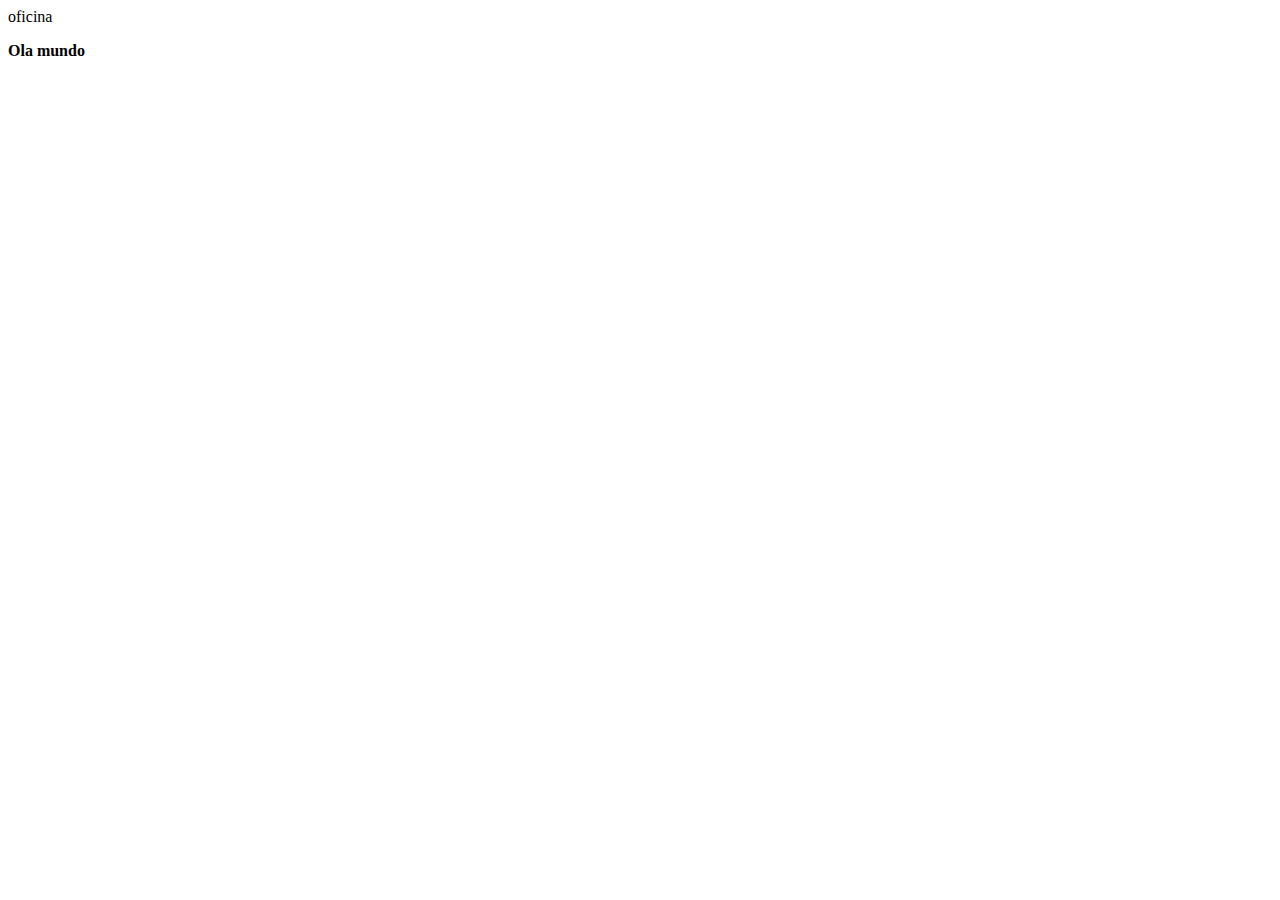
==== index.html @ c51a684d "Criaçao do paragrafo e titulo na aba do navegador" ====
<!DOCTYPE html>
<html lang="en">
<head>
    <meta charset="UTF-8">
    <meta name="viewport" content="width=>, initial-scale=1.0">
    <title>Exemplos da oficina</title>
</head>
<body>
   <t1>oficina</t1><b>
    <p>Ola mundo</p>
</body>
</html>
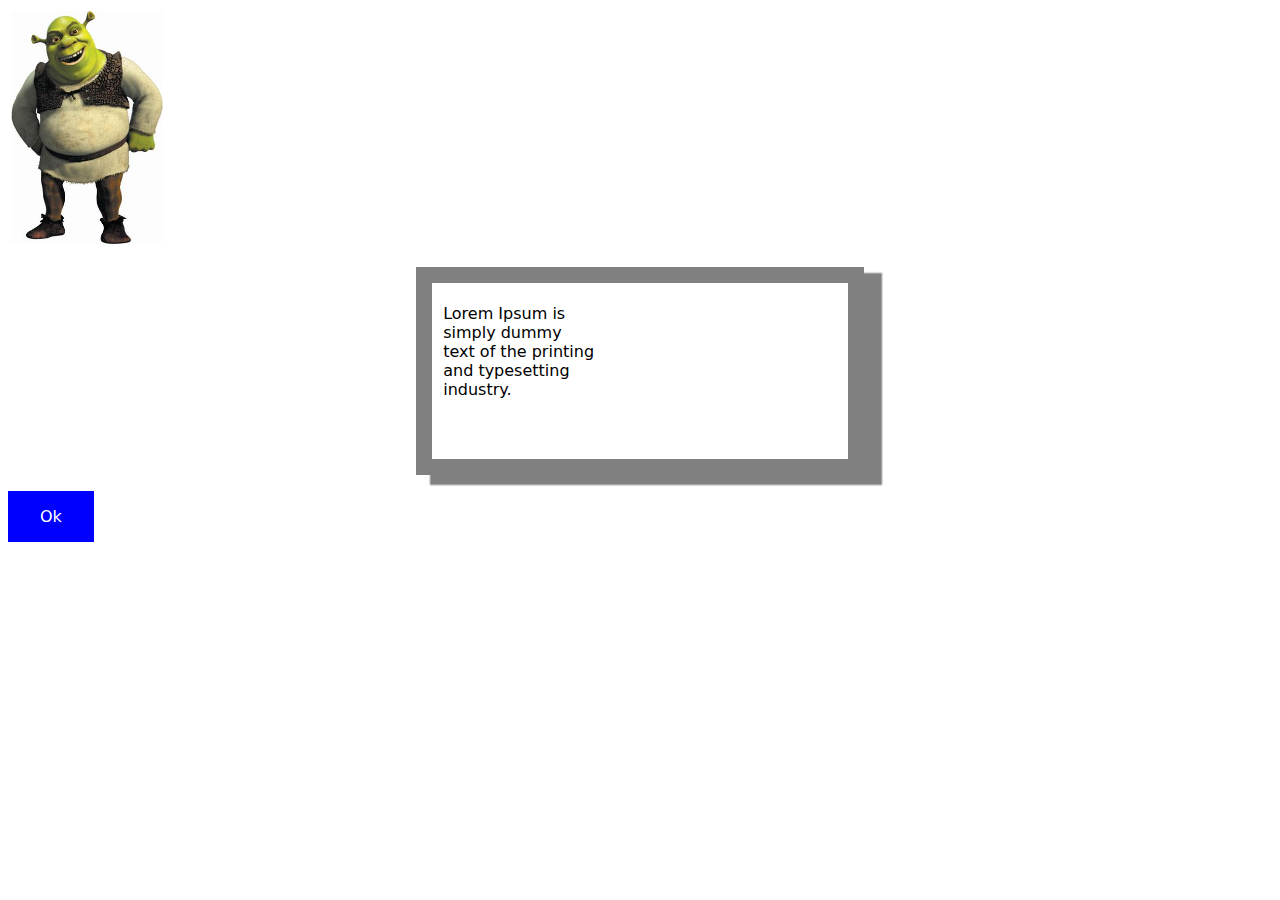
==== commit a56ed1bf: "criaçao do cartao" ====
--- a/index.html
+++ b/index.html
@@ -2,11 +2,20 @@
 <html lang="en">
 <head>
     <meta charset="UTF-8">
-    <meta name="viewport" content="width=>, initial-scale=1.0">
-    <title>Exemplos da oficina</title>
+    <meta name="viewport" content="width=device-width, initial-scale=1.0">
+    <title>Document</title>
+    <link rel="stylesheet" href="estilo.css">
 </head>
 <body>
-   <t1>oficina</t1><b>
-    <p>Ola mundo</p>
+    <img src="imagem.jpg" alt="shrek"></img>
+    <div>
+        <p>
+            Lorem Ipsum is simply dummy text of the printing and typesetting industry. 
+        </p>
+    </div>
+    <button>Ok</button>
+ 
+
+
 </body>
 </html>--- a/estilo.css
+++ b/estilo.css
@@ -0,0 +1,33 @@
+*{
+    font-size: 16px;
+    font-family:system-ui, -apple-system, BlinkMacSystemFont, 'Segoe UI', Roboto, Oxygen, Ubuntu, Cantarell, 'Open Sans', 'Helvetica Neue', sans-serif
+}
+div{
+    border: 1rem gray solid;
+    height: 10rem;
+    width: 25rem;
+    margin: 1rem auto;
+    padding: 0.5rem;
+    box-shadow: 1rem 0.5rem 0.1rem 0.1rem gray;
+    
+    
+}
+img {
+    width: 9.5rem;
+    margin: 0.2rem;
+}
+
+p {
+
+    width: 9.5rem;
+    height: 9.5rem;
+    margin: 0.8rem 0.2rem 0.2rem 0.2rem;
+
+}
+button{
+    background-color: blue;
+    color: white;
+    border: none;
+    padding: 1rem 2rem;
+}
+     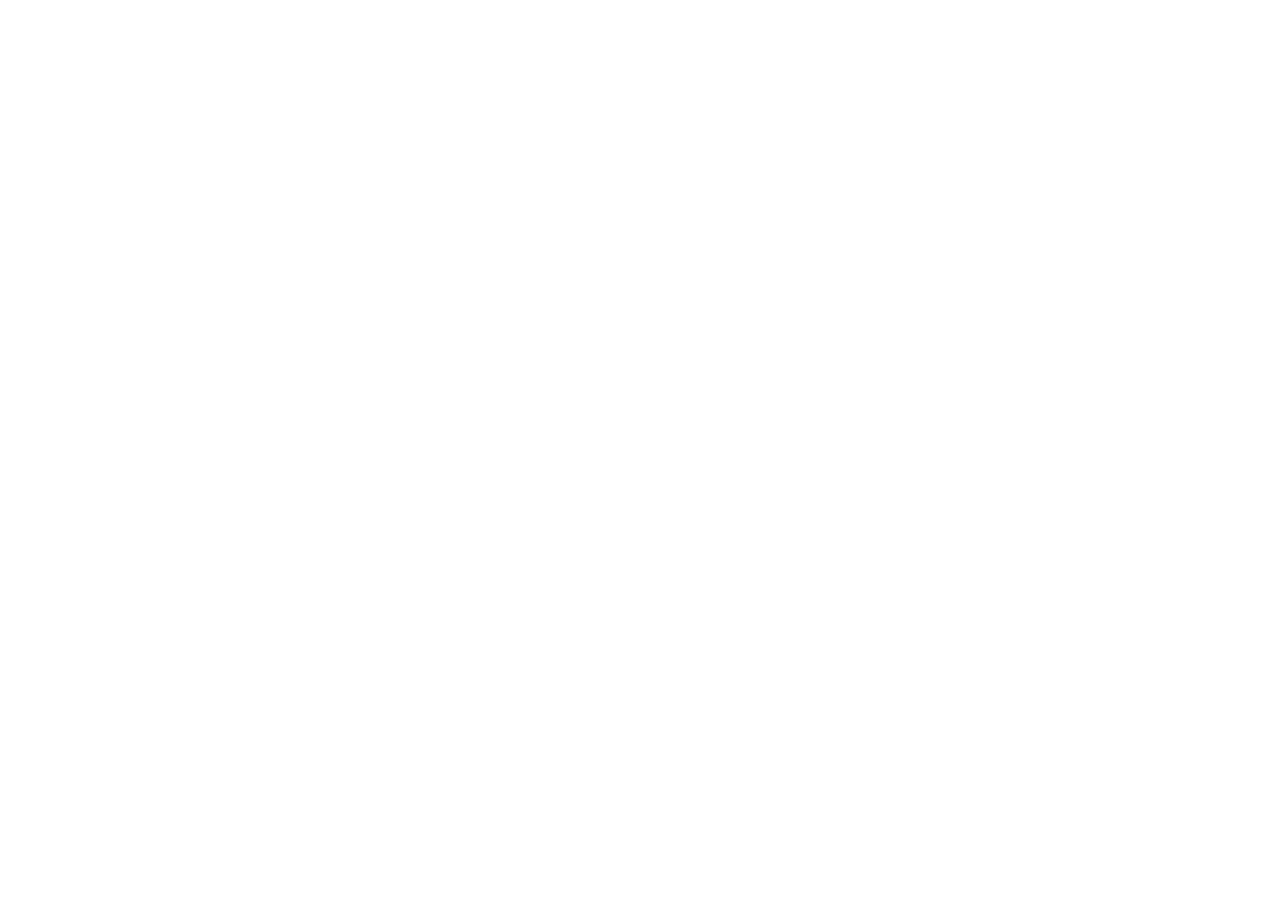
==== commit 2a9027e5: "Tentativa de acompanhar a aula" ====
--- a/index.html
+++ b/index.html
@@ -12,8 +12,15 @@
         <p>
             Lorem Ipsum is simply dummy text of the printing and typesetting industry. 
         </p>
+   <button on click="navegar()">Ok</button>
+    
+  <script>
+     function navegar(){}
+        window.location = "https://www.google.com"
+  </script>
+   
     </div>
-    <button>Ok</button>
+   
  
 
 
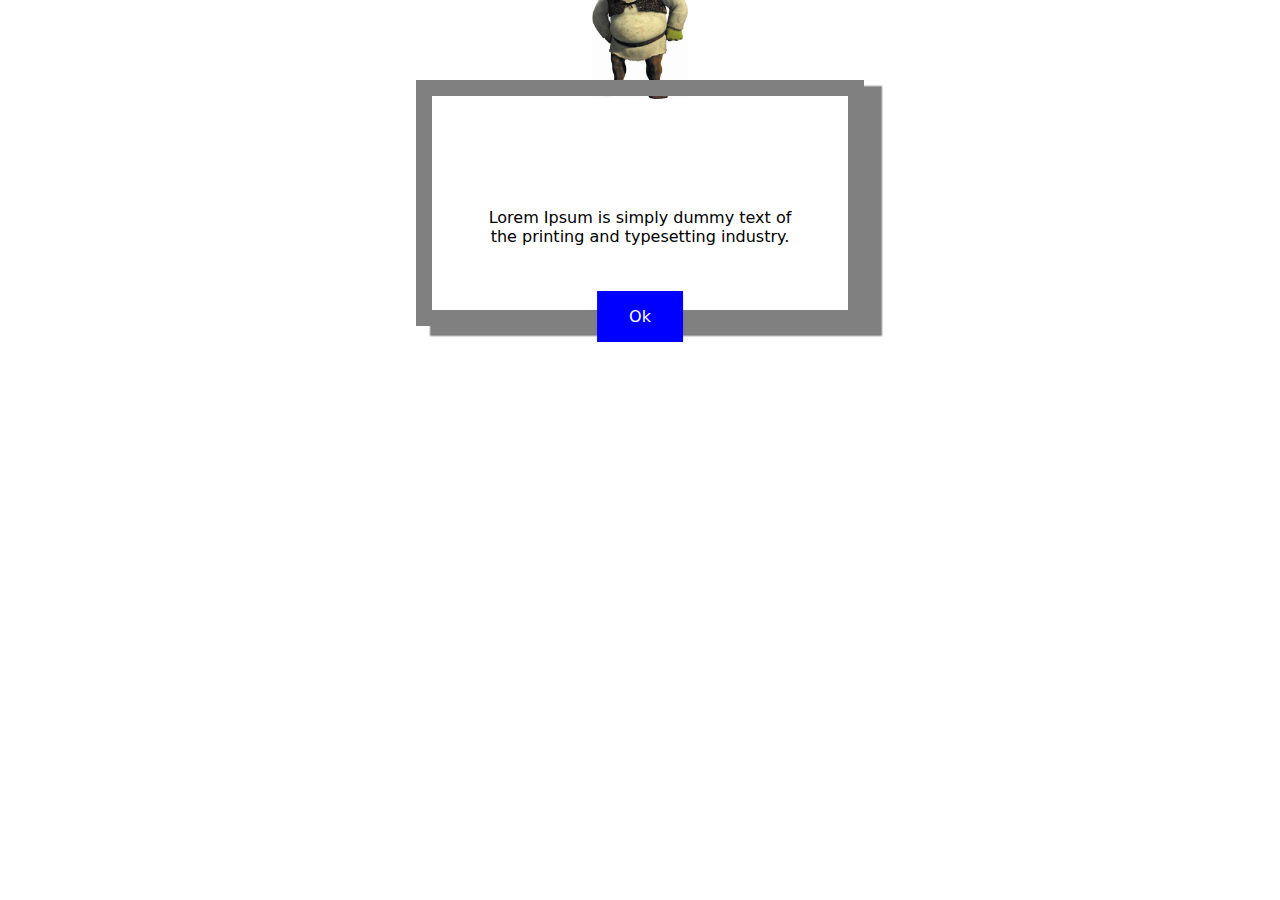
==== commit eba10622: "site oficina]" ====
--- a/index.html
+++ b/index.html
@@ -7,18 +7,17 @@
     <link rel="stylesheet" href="estilo.css">
 </head>
 <body>
-    <img src="imagem.jpg" alt="shrek"></img>
+    <img src="imagem.jpg" alt="shrek">
     <div>
-        <p>
-            Lorem Ipsum is simply dummy text of the printing and typesetting industry. 
-        </p>
-   <button on click="navegar()">Ok</button>
-    
-  <script>
-     function navegar(){}
-        window.location = "https://www.google.com"
-  </script>
-   
+        <p>Lorem Ipsum is simply dummy text of the printing and typesetting industry.</p>
+        <button onclick="navegar()">Ok</button>
+    </div>
+
+    <script>
+        function navegar() {
+            window.location = "https://www.google.com";
+        }
+    </script>
     </div>
    
  
--- a/estilo.css
+++ b/estilo.css
@@ -2,32 +2,42 @@
     font-size: 16px;
     font-family:system-ui, -apple-system, BlinkMacSystemFont, 'Segoe UI', Roboto, Oxygen, Ubuntu, Cantarell, 'Open Sans', 'Helvetica Neue', sans-serif
 }
-div{
-    border: 1rem gray solid;
-    height: 10rem;
+div {
+    position: relative;
+    border: 1rem solid gray;
     width: 25rem;
-    margin: 1rem auto;
-    padding: 0.5rem;
+    margin: 5rem auto 1rem; /* Adiciona espaço superior */
+    padding: 4rem 0.5rem 3rem; /* Aumenta o espaço interno para caber a imagem */
     box-shadow: 1rem 0.5rem 0.1rem 0.1rem gray;
-    
-    
+    display: flex;
+    align-items: center;
+    justify-content: center;
+    flex-direction: column;
 }
+
 img {
-    width: 9.5rem;
-    margin: 0.2rem;
+    position: absolute;
+    top: -3rem; /* Move a imagem um pouco para cima */
+    left: 50%;
+    transform: translateX(-50%);
+    width: 6rem;
+    height: auto;
 }
 
 p {
+    text-align: center;
+    width: 80%;
+    margin-top: 3rem; /* Dá um espaço para o texto ficar abaixo da imagem */
+}
 
-    width: 9.5rem;
-    height: 9.5rem;
-    margin: 0.8rem 0.2rem 0.2rem 0.2rem;
-
-}
-button{
+button {
     background-color: blue;
     color: white;
     border: none;
     padding: 1rem 2rem;
+    position: absolute;
+    bottom: -2rem; /* Mantém o botão abaixo */
+    left: 50%;
+    transform: translateX(-50%);
 }
      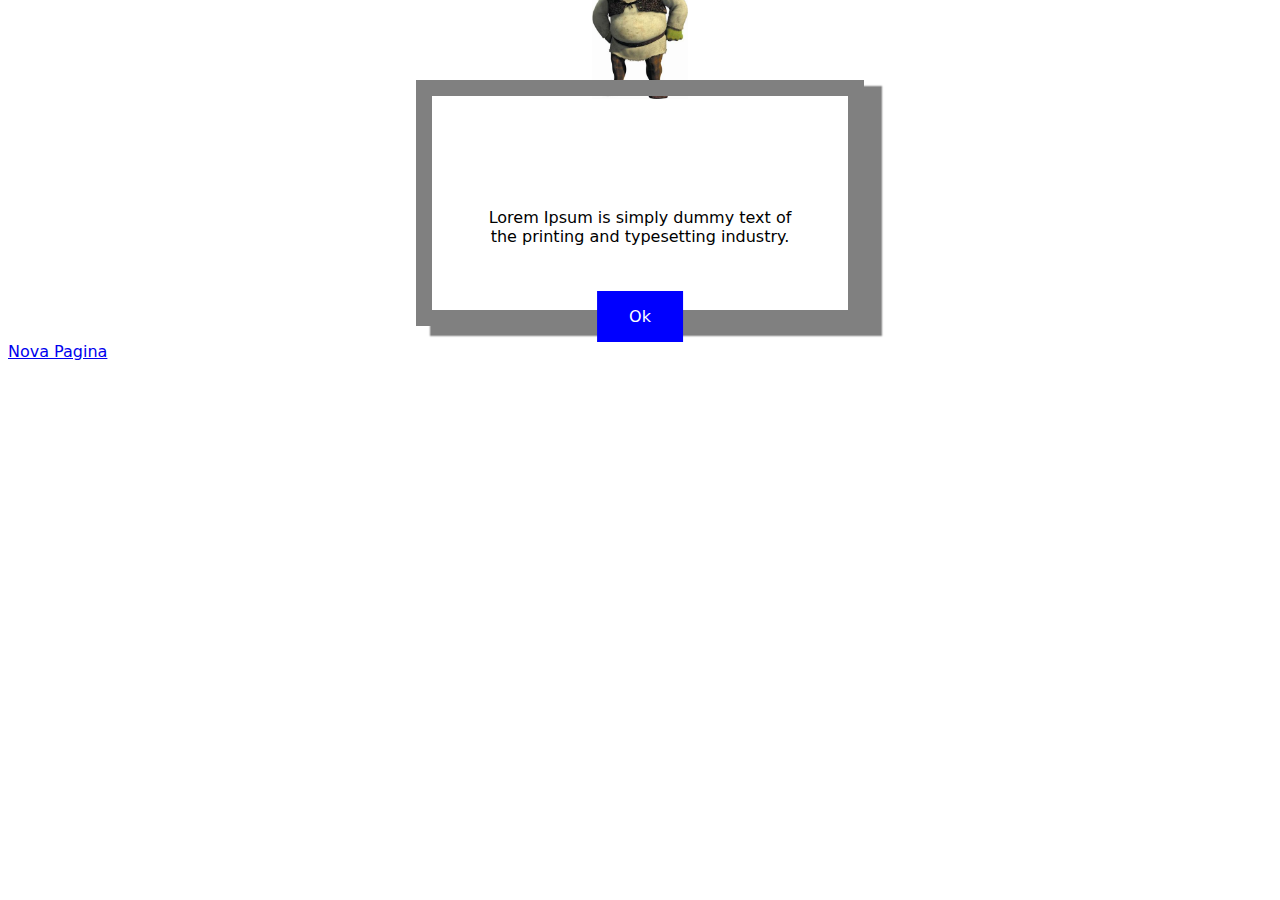
==== commit bf161f5a: "nova pagina" ====
--- a/index.html
+++ b/index.html
@@ -13,15 +13,8 @@
         <button onclick="navegar()">Ok</button>
     </div>
 
-    <script>
-        function navegar() {
-            window.location = "https://www.google.com";
-        }
-    </script>
+   <a href ="page.html" alt="nova pagina" tittle="esta e uma nova pagina">Nova Pagina</a>
+    
     </div>
-   
- 
-
-
 </body>
 </html>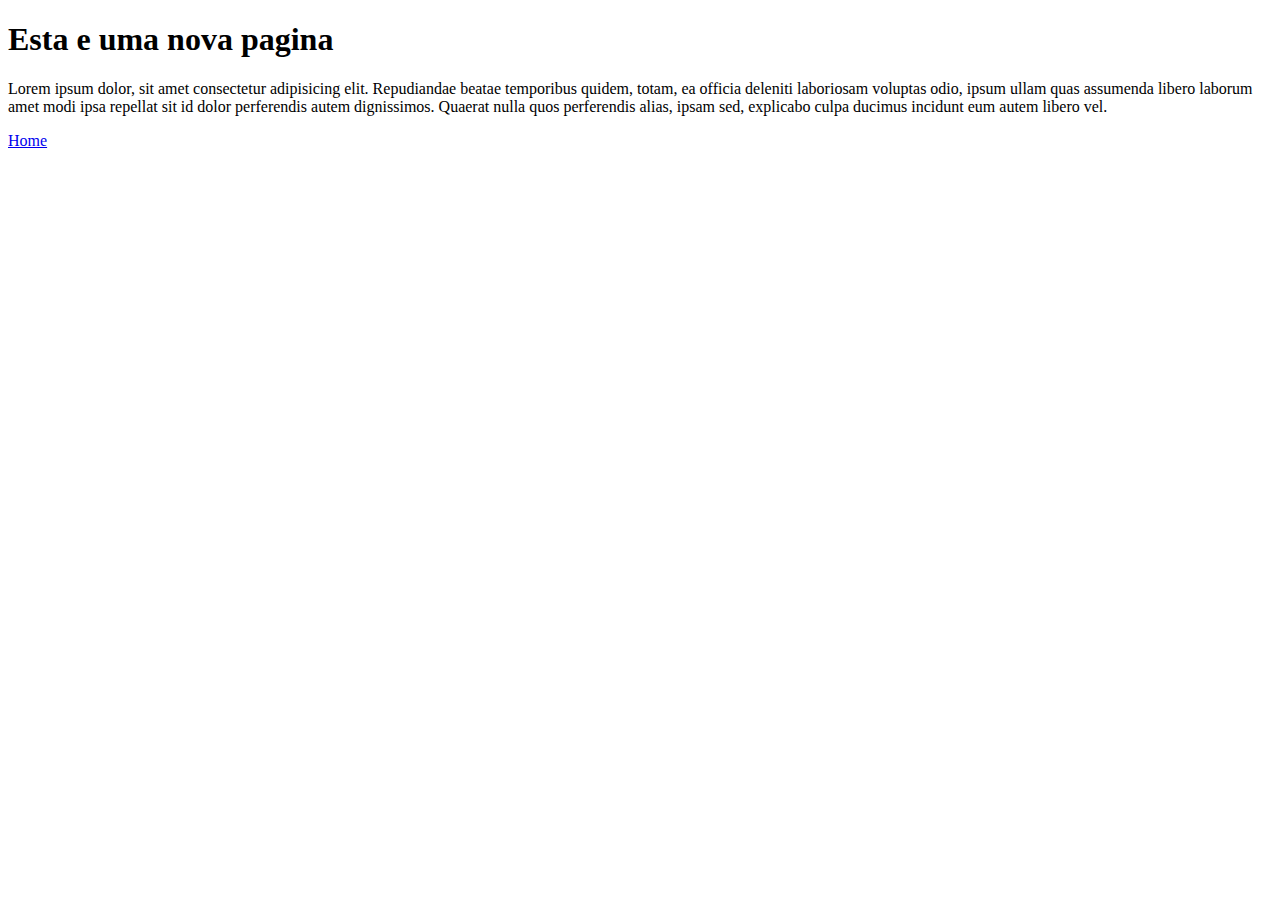
==== commit de919778: "pagina" ====
--- a/index.html
+++ b/index.html
@@ -3,18 +3,12 @@
 <head>
     <meta charset="UTF-8">
     <meta name="viewport" content="width=device-width, initial-scale=1.0">
-    <title>Document</title>
-    <link rel="stylesheet" href="estilo.css">
+    <title>Graduação</title>
 </head>
 <body>
-    <img src="imagem.jpg" alt="shrek">
-    <div>
-        <p>Lorem Ipsum is simply dummy text of the printing and typesetting industry.</p>
-        <button onclick="navegar()">Ok</button>
-    </div>
+    <h1>Esta e uma nova pagina</h1>
+  <p>Lorem ipsum dolor, sit amet consectetur adipisicing elit. Repudiandae beatae temporibus quidem, totam, ea officia deleniti laboriosam voluptas odio, ipsum ullam quas assumenda libero laborum amet modi ipsa repellat sit id dolor perferendis autem dignissimos. Quaerat nulla quos perferendis alias, ipsam sed, explicabo culpa ducimus incidunt eum autem libero vel.</p>
 
-   <a href ="page.html" alt="nova pagina" tittle="esta e uma nova pagina">Nova Pagina</a>
-    
-    </div>
+  <a href="index.html" tittle="Home page">Home</a>
 </body>
-</html>+</html>
